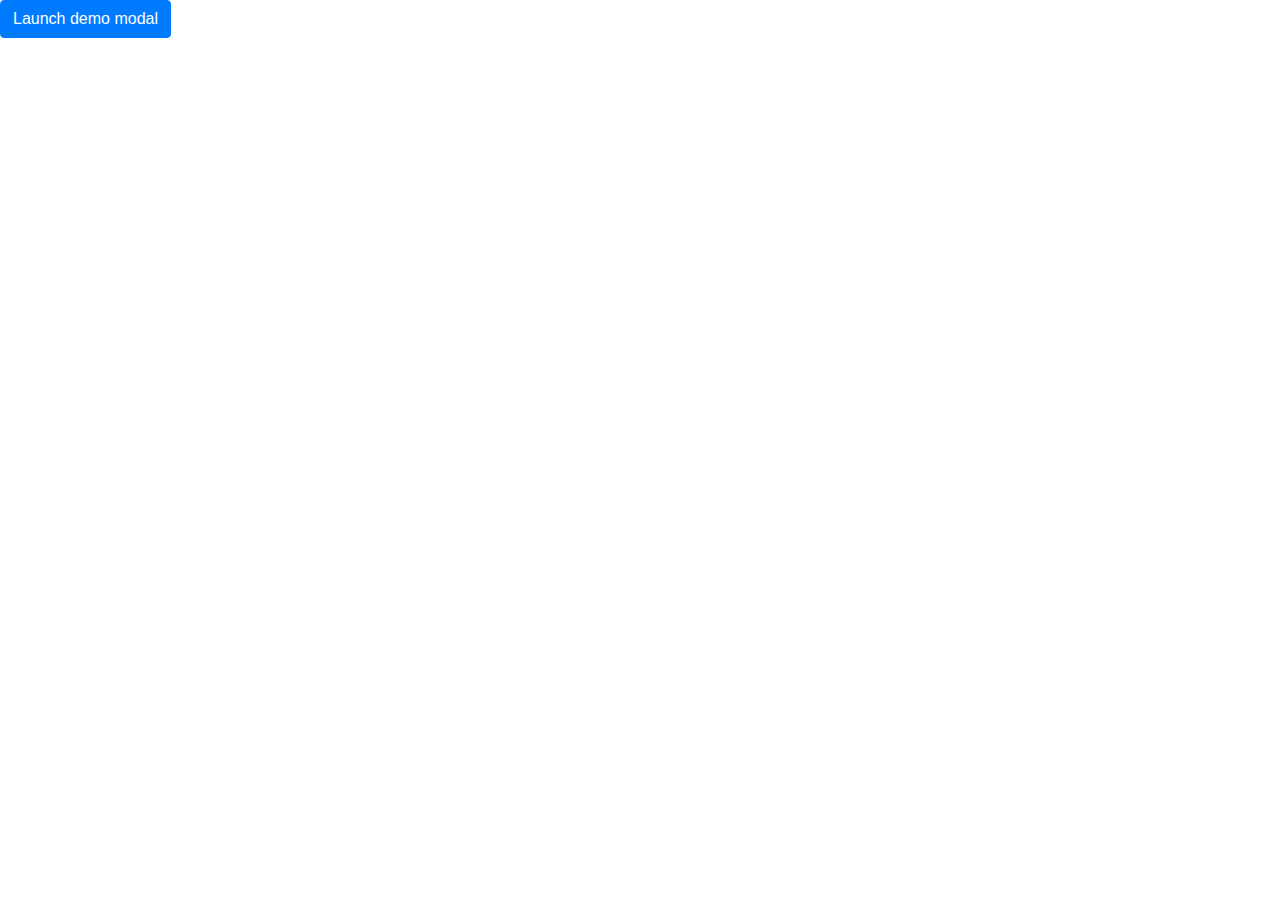
==== test.html @ d2d1f618 "first" ====
<!DOCTYPE html>
<html lang="en">
  <head>
    <!-- Required meta tags -->
    <meta charset="utf-8" />
    <meta
      name="viewport"
      content="width=device-width, initial-scale=1, shrink-to-fit=no"
    />

    <!-- Bootstrap CSS -->
    <link
      rel="stylesheet"
      href="https://maxcdn.bootstrapcdn.com/bootstrap/4.0.0/css/bootstrap.min.css"
      integrity="sha384-Gn5384xqQ1aoWXA+058RXPxPg6fy4IWvTNh0E263XmFcJlSAwiGgFAW/dAiS6JXm"
      crossorigin="anonymous"
    />

    <title>Hello, world!</title>
  </head>
  <body>
    <!-- Button trigger modal -->
    <button
      type="button"
      class="btn btn-primary"
      data-toggle="modal"
      data-target="#exampleModal"
    >
      Launch demo modal
    </button>

    <!-- Modal -->
    <div
      class="modal fade"
      id="exampleModal"
      tabindex="-1"
      role="dialog"
      aria-labelledby="exampleModalLabel"
      aria-hidden="true"
    >
      <div class="modal-dialog" role="document">
        <div class="modal-content">
          <div class="modal-header">
            <h5 class="modal-title" id="exampleModalLabel">Modal title</h5>
            <button
              type="button"
              class="close"
              data-dismiss="modal"
              aria-label="Close"
            >
              <span aria-hidden="true">&times;</span>
            </button>
          </div>
          <div class="modal-body">...</div>
          <div class="modal-footer">
            <button
              type="button"
              class="btn btn-secondary"
              data-dismiss="modal"
            >
              Close
            </button>
            <button type="button" class="btn btn-primary">Save changes</button>
          </div>
        </div>
      </div>
    </div>
    <!-- Optional JavaScript -->
    <!-- jQuery first, then Popper.js, then Bootstrap JS -->
    <script
      src="https://code.jquery.com/jquery-3.2.1.slim.min.js"
      integrity="sha384-KJ3o2DKtIkvYIK3UENzmM7KCkRr/rE9/Qpg6aAZGJwFDMVNA/GpGFF93hXpG5KkN"
      crossorigin="anonymous"
    ></script>
    <script
      src="https://cdnjs.cloudflare.com/ajax/libs/popper.js/1.12.9/umd/popper.min.js"
      integrity="sha384-ApNbgh9B+Y1QKtv3Rn7W3mgPxhU9K/ScQsAP7hUibX39j7fakFPskvXusvfa0b4Q"
      crossorigin="anonymous"
    ></script>
    <script
      src="https://maxcdn.bootstrapcdn.com/bootstrap/4.0.0/js/bootstrap.min.js"
      integrity="sha384-JZR6Spejh4U02d8jOt6vLEHfe/JQGiRRSQQxSfFWpi1MquVdAyjUar5+76PVCmYl"
      crossorigin="anonymous"
    ></script>
  </body>
</html>
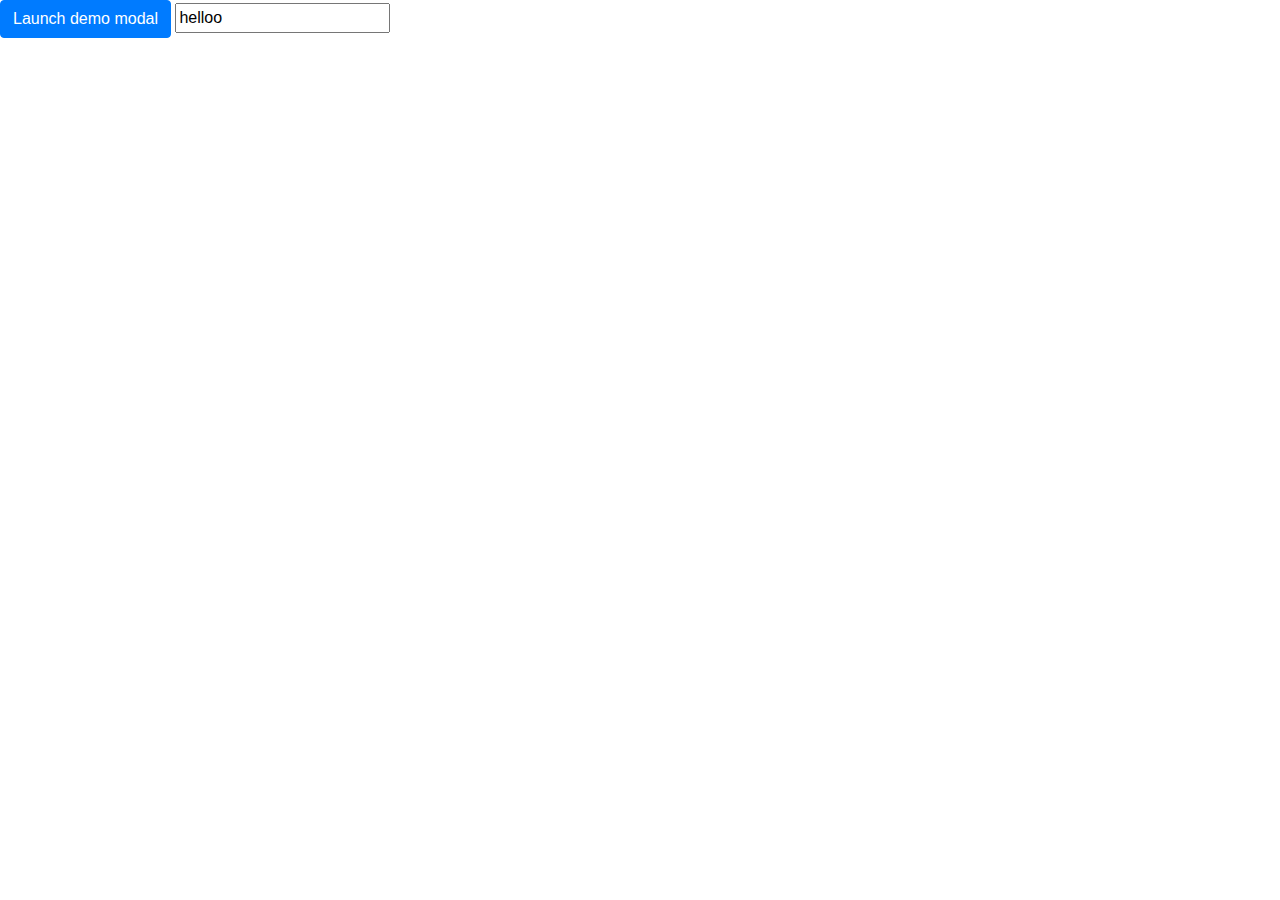
==== commit 44345f21: "second" ====
--- a/test.html
+++ b/test.html
@@ -82,5 +82,7 @@
       integrity="sha384-JZR6Spejh4U02d8jOt6vLEHfe/JQGiRRSQQxSfFWpi1MquVdAyjUar5+76PVCmYl"
       crossorigin="anonymous"
     ></script>
+    <input type="hidden" value="hi" />
+    <input type="text" value="helloo" readonly />
   </body>
 </html>
